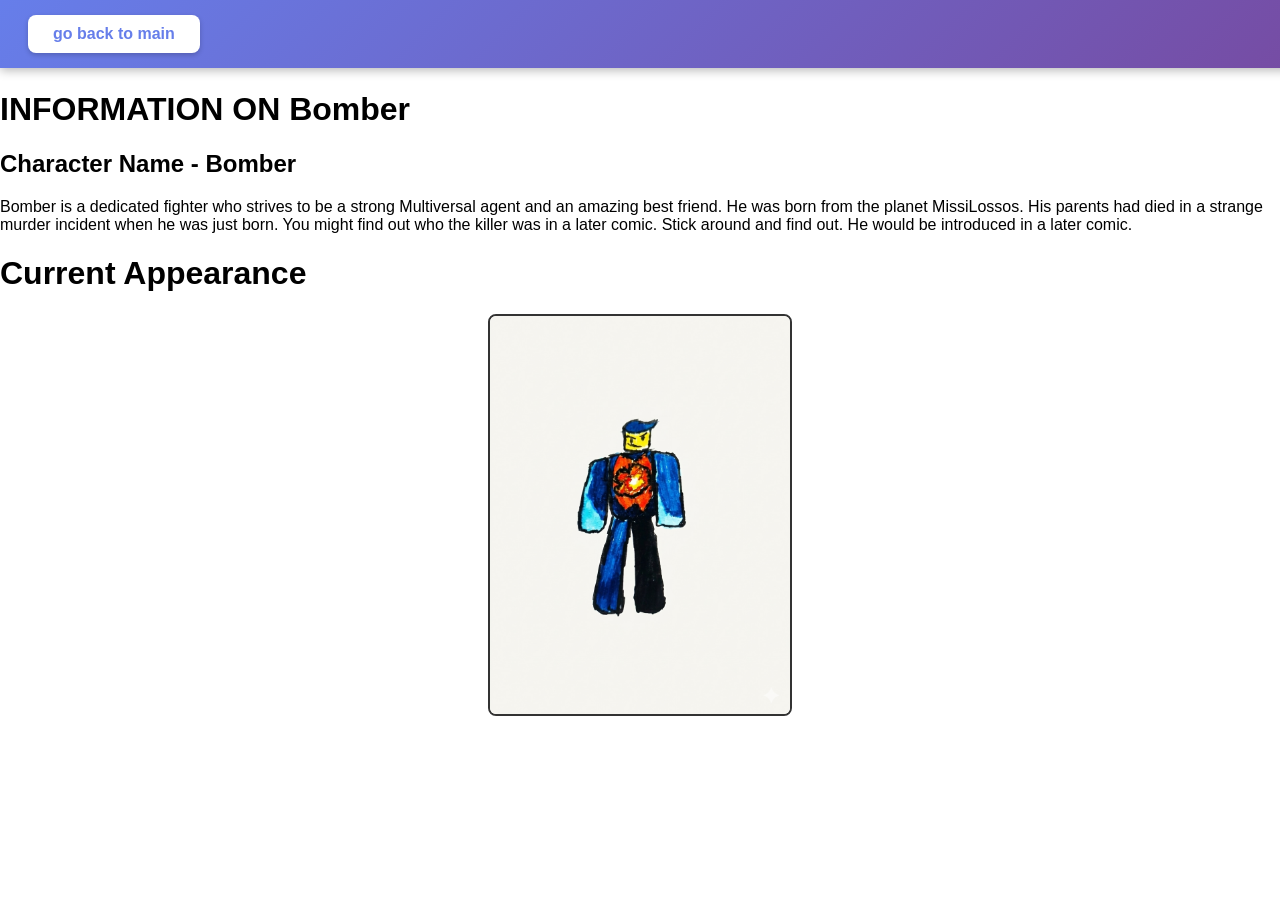
==== bomber.html @ c56f38fe "Create bomber.html" ====
<!DOCTYPE html>
<html>
<head>
  <title>INFORMATION ON Bomber</title>
</head>
<body>
  <h1>INFORMATION ON Bomber</h1>
  
  <h2>Character Name - Bomber</h2>
  <p>Bomber is a dedicated fighter who strives to be a strong Multiversal agent and an
amazing best friend. He was born from the planet MissiLossos. His parents had died in
a strange murder incident when he was just born. You might find out who the killer was
in a later comic. Stick around and find out. He would be introduced in a later comic. </p>
  
</body>
</html>
<!DOCTYPE html>
<html>
<head>
  <title>Appearance </title>
  <style>

    .comparison {
      display: flex;
      gap: 20px;
      justify-content: center;
      flex-wrap: wrap;
    }
    .image-container {
      text-align: center;
    }
    .image-container img {
      max-width: 300px;
      height: auto;
      border: 2px solid #333;
      border-radius: 8px;
    }
    .label {
      font-weight: bold;
      margin-top: 10px;
      font-size: 18px;
    }
  </style>
</head>
<body>
  <h1>Current Appearance</h1>
  
 
    
    <div class="image-container">
<img src="../image files/Bomber" alt="Description">
      <div class="label"></div>
    </div>
  </div>
</body>
</html>

<!DOCTYPE html>
<html lang="en">
<head>
    <meta charset="UTF-8">
    <meta name="viewport" content="width=device-width, initial-scale=1.0">
    <title>My Website</title>
    <style>
        /* Fixed navigation bar at the top */
        .fixed-nav {
            position: fixed;
            top: 0;
            left: 0;
            width: 100%;
            background: linear-gradient(135deg, #667eea 0%, #764ba2 100%);
            padding: 15px 20px;
            box-shadow: 0 2px 10px rgba(0, 0, 0, 0.3);
            z-index: 1000;
        }

        /* Button styling */
        .nav-button {
            background: white;
            color: #667eea;
            padding: 10px 25px;
            margin: 0 8px;
            text-decoration: none;
            border-radius: 8px;
            font-weight: 600;
            font-size: 16px;
            transition: all 0.3s ease;
            display: inline-block;
            box-shadow: 0 2px 5px rgba(0, 0, 0, 0.2);
        }

        /* Button hover effect */
        .nav-button:hover {
            background: #f0f0f0;
            transform: translateY(-2px);
            box-shadow: 0 4px 8px rgba(0, 0, 0, 0.3);
            color: #764ba2;
        }

        /* Button click effect */
        .nav-button:active {
            transform: translateY(0);
        }

        /* Add padding to body so content isn't hidden behind fixed nav */
        body {
            margin: 0;
            padding-top: 70px;
            font-family: Arial, sans-serif;
        }

        /* Sample content sections */
        .page-section {
            padding: 40px 20px;
            min-height: 300px;
        }

        .home { background: #f5f5f5; }
        .about { background: #e8e8e8; }
        .services { background: #dcdcdc; }
        .contact { background: #d0d0d0; }
    </style>
</head>
<body>
    <!-- Fixed navigation bar with redirect buttons (including Home) -->
    <nav class="fixed-nav">
        <a href="index.html" class="nav-button">go back to main </a>
    </nav>
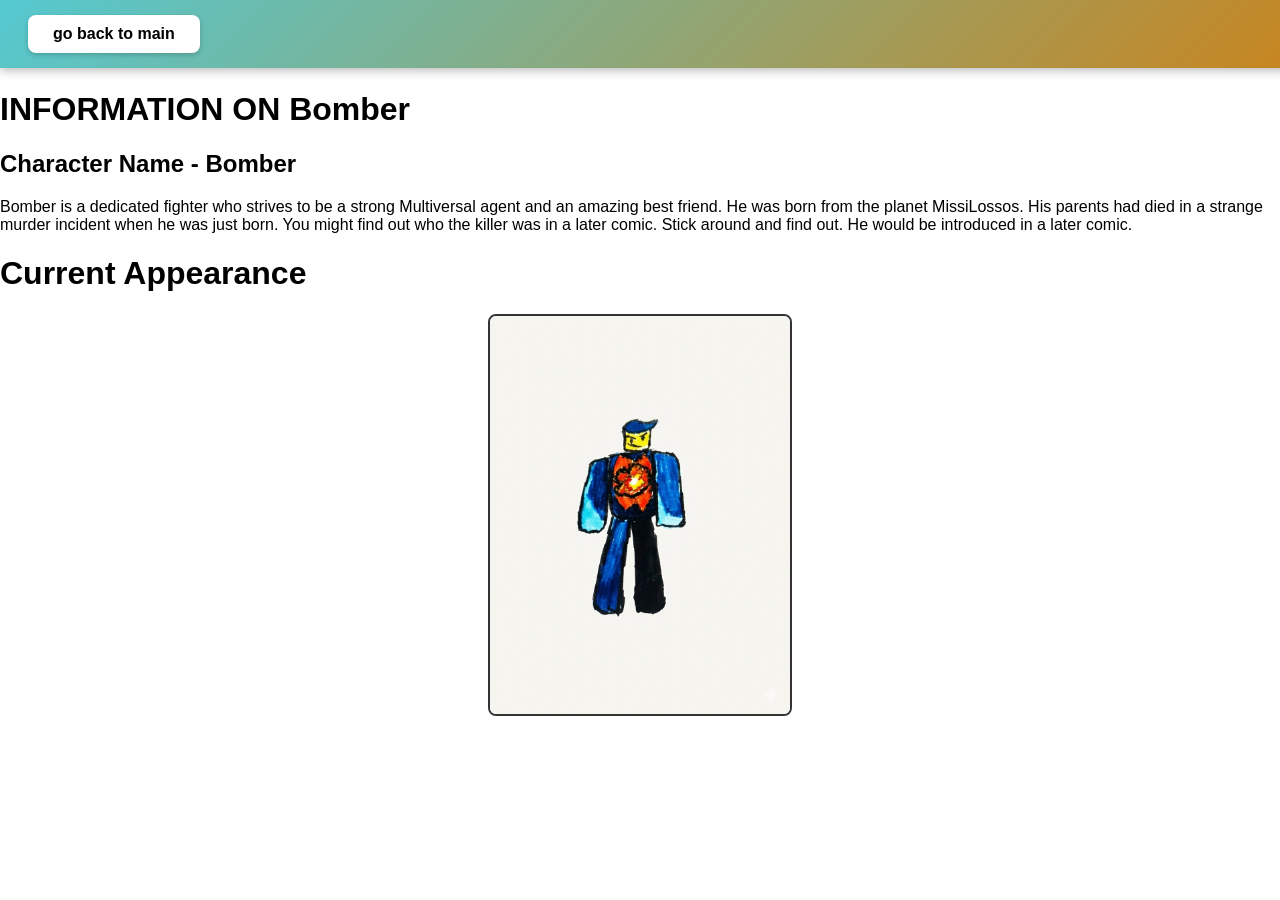
==== commit 0fbdf328: "Update bomber.html" ====
--- a/bomber.html
+++ b/bomber.html
@@ -48,7 +48,7 @@
  
     
     <div class="image-container">
-<img src="../image files/Bomber" alt="Description">
+<img src="./image files/Bomber" alt="Description">
       <div class="label"></div>
     </div>
   </div>
@@ -60,24 +60,24 @@
 <head>
     <meta charset="UTF-8">
     <meta name="viewport" content="width=device-width, initial-scale=1.0">
-    <title>My Website</title>
+    <title>Bomber</title>
     <style>
-        /* Fixed navigation bar at the top */
+
         .fixed-nav {
             position: fixed;
             top: 0;
             left: 0;
             width: 100%;
-            background: linear-gradient(135deg, #667eea 0%, #764ba2 100%);
+            background: linear-gradient(135deg, #54c9d1 0%, #ca841c 100%);
             padding: 15px 20px;
             box-shadow: 0 2px 10px rgba(0, 0, 0, 0.3);
             z-index: 1000;
         }
 
-        /* Button styling */
+
         .nav-button {
             background: white;
-            color: #667eea;
+            color: #000000;
             padding: 10px 25px;
             margin: 0 8px;
             text-decoration: none;
@@ -89,27 +89,26 @@
             box-shadow: 0 2px 5px rgba(0, 0, 0, 0.2);
         }
 
-        /* Button hover effect */
+
         .nav-button:hover {
             background: #f0f0f0;
             transform: translateY(-2px);
             box-shadow: 0 4px 8px rgba(0, 0, 0, 0.3);
-            color: #764ba2;
+            color: #5290b4;
         }
 
-        /* Button click effect */
+
         .nav-button:active {
             transform: translateY(0);
         }
 
-        /* Add padding to body so content isn't hidden behind fixed nav */
+
         body {
             margin: 0;
             padding-top: 70px;
             font-family: Arial, sans-serif;
         }
 
-        /* Sample content sections */
         .page-section {
             padding: 40px 20px;
             min-height: 300px;
@@ -122,8 +121,9 @@
     </style>
 </head>
 <body>
-    <!-- Fixed navigation bar with redirect buttons (including Home) -->
+ 
     <nav class="fixed-nav">
         <a href="index.html" class="nav-button">go back to main </a>
     </nav>
     
+
